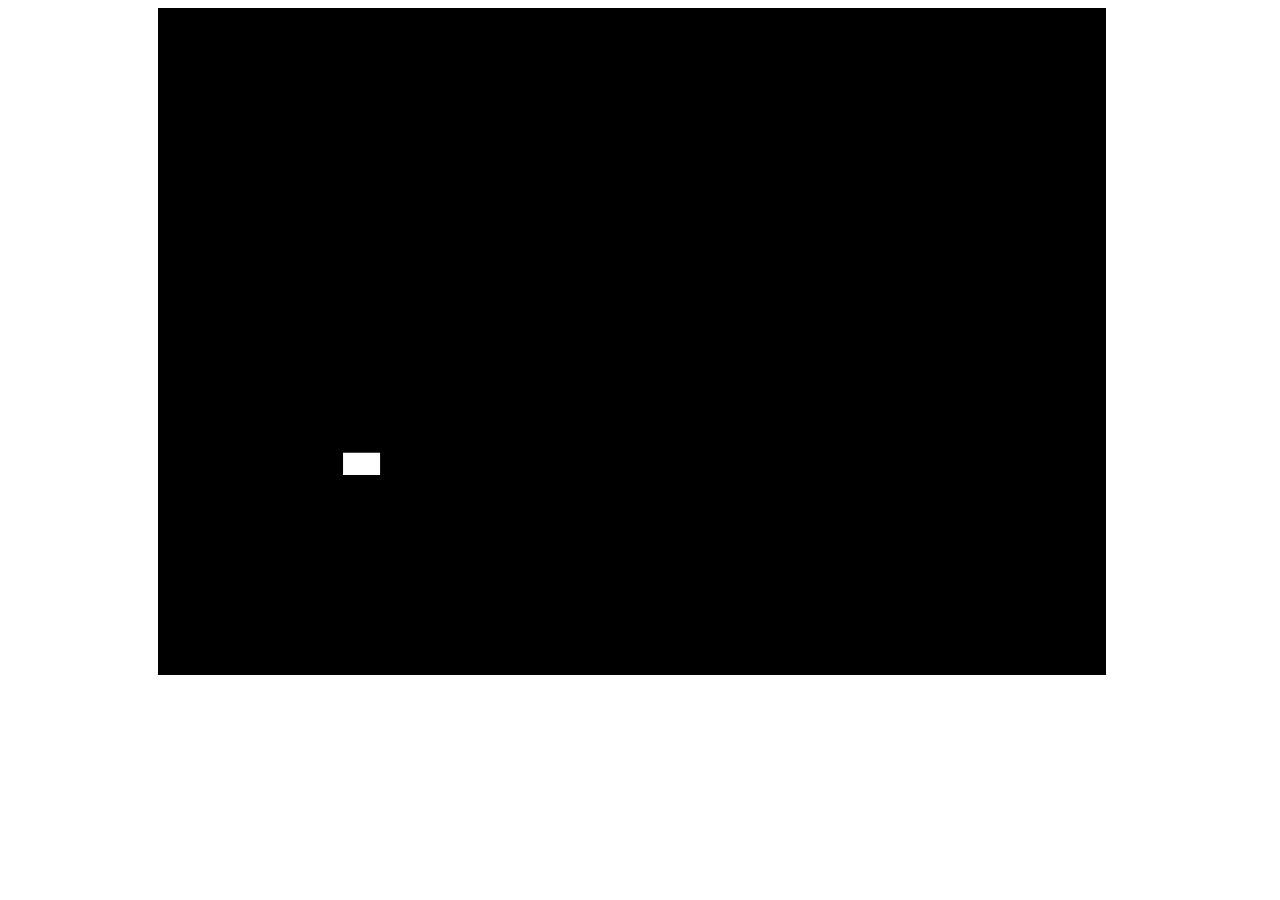
==== movement.html @ 2a462473 "movement for player" ====
<!DOCTYPE html>
<html>
<head>
    <meta name="viewport" content="width=device-width, initial-scale=1.0"/>
    <style>
           canvas {
            background-color: black;
            width: 75%;
            height: 100%;
            margin-top: 0px;
            margin-left: 150px;
        }
    </style>
</head>
<canvas id="canvas"></canvas>

<body onload="startGame()">
<script>
    var player;
    function startGame() {
        myGameArea.start();
        player = new Player(50, 30, "white", 250, 600);
    }

    var myGameArea = {
        canvas : document.getElementById("canvas"),
        start : function() {
            this.canvas.width = window.innerWidth;
            this.canvas.height = window.innerHeight;
            this.context = this.canvas.getContext("2d");
            document.body.insertBefore(this.canvas, document.body.childNodes[0]);
            this.interval = setInterval(updateGameArea, 20);
            window.addEventListener('keydown', function (e) {
                myGameArea.key = e.keyCode;
            })
            window.addEventListener('keyup', function (e) {
                myGameArea.key = false;
            })
        },
        clear : function(){
            this.context.clearRect(0, 0, this.canvas.width, this.canvas.height);
        }
    }

    function Player(width, height, color, x, y) {
        this.gamearea = myGameArea;
        this.width = width;
        this.height = height;
        this.speedX = 0;
        this.x = x;
        this.y = y;
        this.update = function() {
            ctx = myGameArea.context;
            ctx.fillStyle = color;
            ctx.fillRect(this.x, this.y, this.width, this.height);
        }
        this.newPos = function() {
            this.x += this.speedX;
        }
    }

    function updateGameArea() {
        myGameArea.clear();
        player.speedX = 0;
        if (myGameArea.key && myGameArea.key == 37) {player.speedX = -7; }
        if (myGameArea.key && myGameArea.key == 39) {player.speedX = 7; }
        player.newPos();
        player.update();
    }
</script>
</body>
</html>
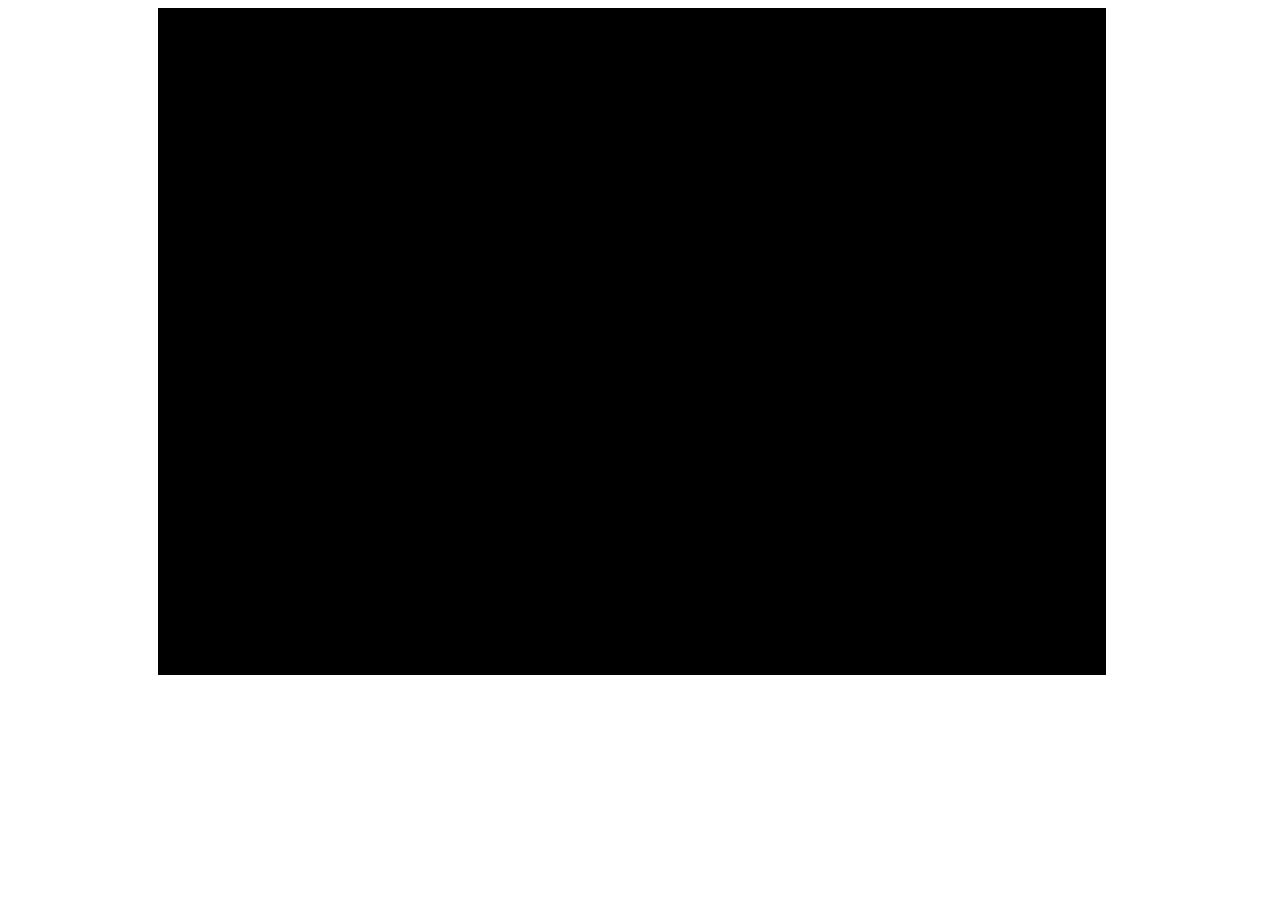
==== commit fd992e86: "player met aliens" ====
--- a/movement.html
+++ b/movement.html
@@ -21,7 +21,6 @@
         myGameArea.start();
         player = new Player(50, 30, "white", 250, 600);
     }
-
     var myGameArea = {
         canvas : document.getElementById("canvas"),
         start : function() {
@@ -42,23 +41,6 @@
         }
     }
 
-    function Player(width, height, color, x, y) {
-        this.gamearea = myGameArea;
-        this.width = width;
-        this.height = height;
-        this.speedX = 0;
-        this.x = x;
-        this.y = y;
-        this.update = function() {
-            ctx = myGameArea.context;
-            ctx.fillStyle = color;
-            ctx.fillRect(this.x, this.y, this.width, this.height);
-        }
-        this.newPos = function() {
-            this.x += this.speedX;
-        }
-    }
-
     function updateGameArea() {
         myGameArea.clear();
         player.speedX = 0;
